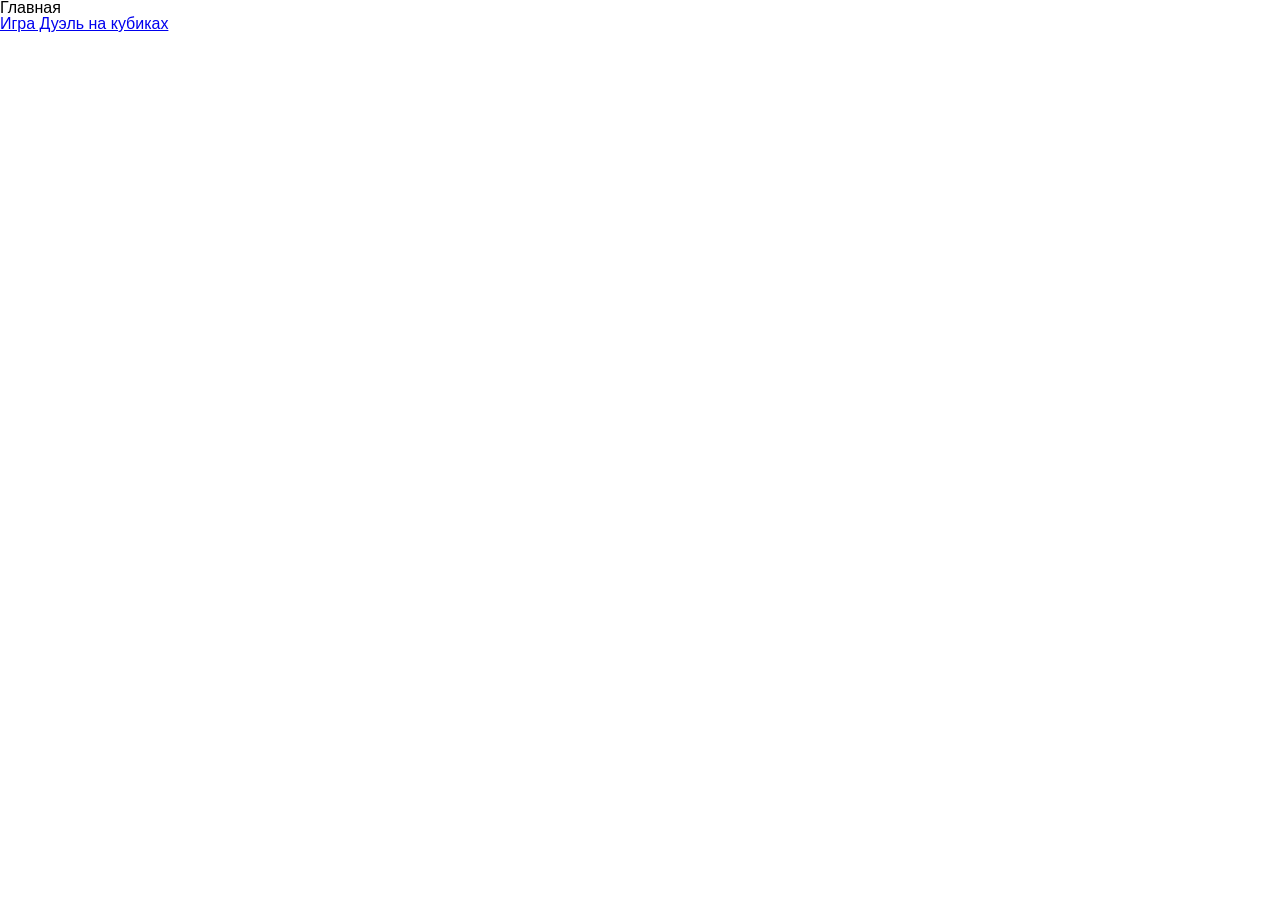
==== docs/index.html @ 6e809d3d "Игра Дуэль на кубиках: продолжение" ====
<!doctype html><html lang="ru"><head><meta charset="UTF-8"/><meta name="viewport" content="width=device-width,initial-scale=1"/><title>Главная</title><script defer="defer" src="index.js"></script><link href="index.css" rel="stylesheet"></head><body><h1>Главная</h1><a href="game-diceduel.html">Игра Дуэль на кубиках</a></body></html>
---- docs/index.css ----
a,abbr,acronym,address,applet,article,aside,audio,b,big,blockquote,body,canvas,caption,center,cite,code,dd,del,details,dfn,div,dl,dt,em,embed,fieldset,figcaption,figure,footer,form,h1,h2,h3,h4,h5,h6,header,hgroup,html,i,iframe,img,ins,kbd,label,legend,li,mark,menu,nav,object,ol,output,p,pre,q,ruby,s,samp,section,small,span,strike,strong,sub,summary,sup,table,tbody,td,tfoot,th,thead,time,tr,tt,u,ul,var,video{border:0;font-size:100%;font:inherit;margin:0;padding:0;vertical-align:baseline}article,aside,details,figcaption,figure,footer,header,hgroup,menu,nav,section{display:block}body{line-height:1}ol,ul{list-style:none}blockquote,q{quotes:none}blockquote:after,blockquote:before,q:after,q:before{content:"";content:none}table{border-collapse:collapse;border-spacing:0}body{font-family:Arial,Helvetica,sans-serif}*{box-sizing:border-box}body.dices{align-items:center;background-color:#bab9de;display:flex;justify-content:center;min-height:100vh}.dices .container{align-items:start;display:grid;gap:25px;grid-template-columns:minmax(0,1.3fr) minmax(320px,.7fr);margin:0 auto;max-width:1200px;width:100%}.dices .game,.dices .status{border-radius:30px}.dices .game{background-color:#fff;padding:40px}.dices .game-title{font-size:50px;text-align:center}.dices .game-description{color:#000;font-size:18px;line-height:1.3;margin:16px 0 32px;text-align:center}.dices .dice-container{align-items:center;display:flex;gap:20px;justify-content:center}.dices .dice-card{background-color:#000;border-radius:24px;color:#fff;padding:24px;text-align:center}.dices .dice-name{font-size:16px;margin-bottom:16px}.dices .dice{font-size:130px}.dices .roll-button{background:#000;border:0;border-radius:20px;color:#fff;cursor:pointer;font-size:18px;font-weight:700;margin-top:24px;padding:20px 24px;width:100%}.dices .status{border:2px solid #fff;padding:34px}.dices .status-title{font-size:28px;font-weight:700;margin-bottom:20px;text-align:center}.dices .score-container{display:flex;gap:20px;justify-content:center}.dices .score-item{color:#fff;text-align:center}.dices .score-name{font-size:14px;margin-bottom:10px}.dices .score{font-size:40px;font-weight:700;width:75px}.dices .result{background:#fff;border-radius:18px;margin-top:14px;padding:30px;text-align:center}
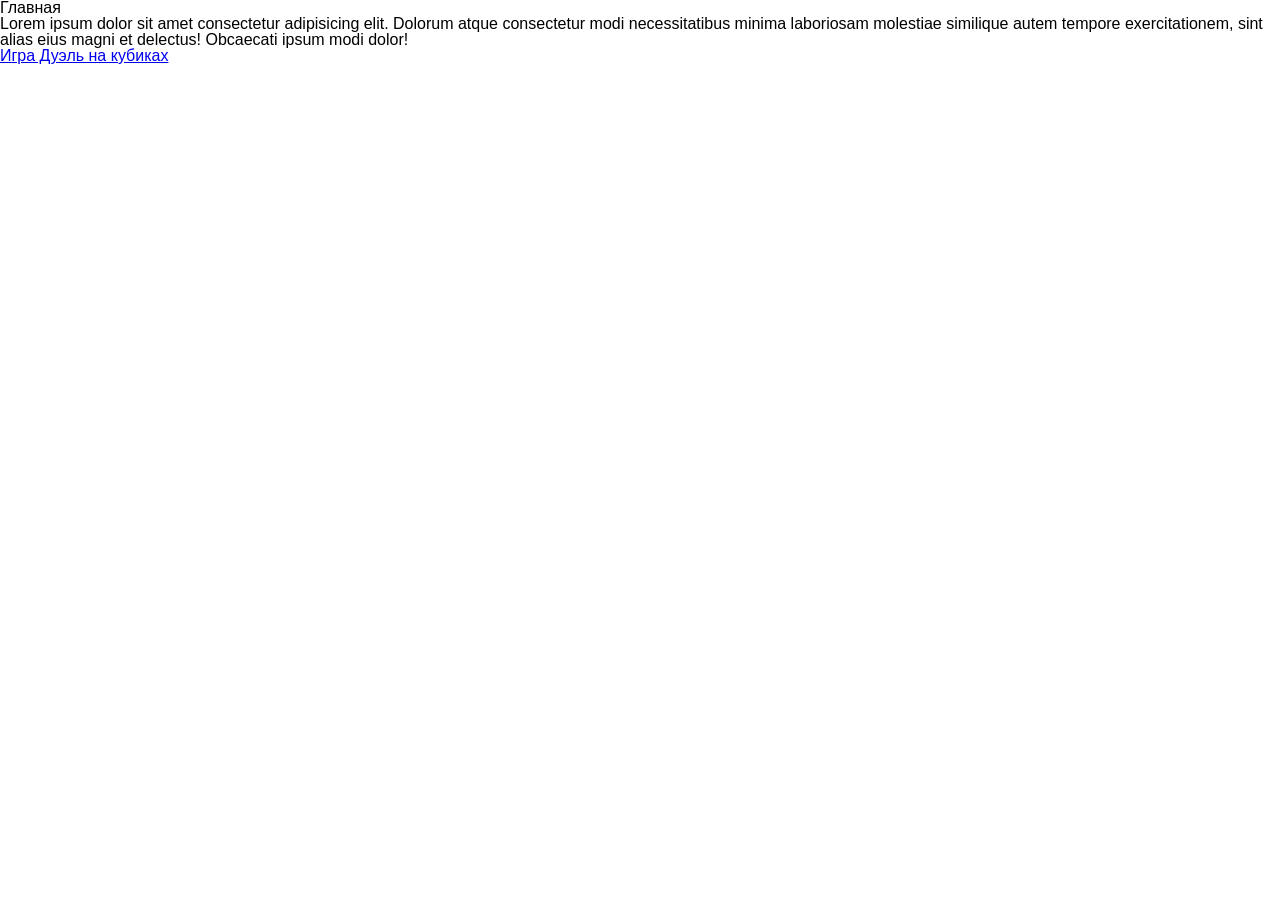
==== commit 1b804804: "update test" ====
--- a/docs/index.html
+++ b/docs/index.html
@@ -1 +1 @@
-<!doctype html><html lang="ru"><head><meta charset="UTF-8"/><meta name="viewport" content="width=device-width,initial-scale=1"/><title>Главная</title><script defer="defer" src="index.js"></script><link href="index.css" rel="stylesheet"></head><body><h1>Главная</h1><a href="game-diceduel.html">Игра Дуэль на кубиках</a></body></html>+<!doctype html><html lang="ru"><head><meta charset="UTF-8"/><meta name="viewport" content="width=device-width,initial-scale=1"/><title>Главная</title><script defer="defer" src="index.js"></script><link href="index.css" rel="stylesheet"></head><body><h1>Главная</h1><p>Lorem ipsum dolor sit amet consectetur adipisicing elit. Dolorum atque consectetur modi necessitatibus minima laboriosam molestiae similique autem tempore exercitationem, sint alias eius magni et delectus! Obcaecati ipsum modi dolor!</p><a href="game-diceduel.html">Игра Дуэль на кубиках</a></body></html>
--- a/docs/index.css
+++ b/docs/index.css
@@ -1 +1 @@
-a,abbr,acronym,address,applet,article,aside,audio,b,big,blockquote,body,canvas,caption,center,cite,code,dd,del,details,dfn,div,dl,dt,em,embed,fieldset,figcaption,figure,footer,form,h1,h2,h3,h4,h5,h6,header,hgroup,html,i,iframe,img,ins,kbd,label,legend,li,mark,menu,nav,object,ol,output,p,pre,q,ruby,s,samp,section,small,span,strike,strong,sub,summary,sup,table,tbody,td,tfoot,th,thead,time,tr,tt,u,ul,var,video{border:0;font-size:100%;font:inherit;margin:0;padding:0;vertical-align:baseline}article,aside,details,figcaption,figure,footer,header,hgroup,menu,nav,section{display:block}body{line-height:1}ol,ul{list-style:none}blockquote,q{quotes:none}blockquote:after,blockquote:before,q:after,q:before{content:"";content:none}table{border-collapse:collapse;border-spacing:0}body{font-family:Arial,Helvetica,sans-serif}*{box-sizing:border-box}body.dices{align-items:center;background-color:#bab9de;display:flex;justify-content:center;min-height:100vh}.dices .container{align-items:start;display:grid;gap:25px;grid-template-columns:minmax(0,1.3fr) minmax(320px,.7fr);margin:0 auto;max-width:1200px;width:100%}.dices .game,.dices .status{border-radius:30px}.dices .game{background-color:#fff;padding:40px}.dices .game-title{font-size:50px;text-align:center}.dices .game-description{color:#000;font-size:18px;line-height:1.3;margin:16px 0 32px;text-align:center}.dices .dice-container{align-items:center;display:flex;gap:20px;justify-content:center}.dices .dice-card{background-color:#000;border-radius:24px;color:#fff;padding:24px;text-align:center}.dices .dice-name{font-size:16px;margin-bottom:16px}.dices .dice{font-size:130px}.dices .roll-button{background:#000;border:0;border-radius:20px;color:#fff;cursor:pointer;font-size:18px;font-weight:700;margin-top:24px;padding:20px 24px;width:100%}.dices .status{border:2px solid #fff;padding:34px}.dices .status-title{font-size:28px;font-weight:700;margin-bottom:20px;text-align:center}.dices .score-container{display:flex;gap:20px;justify-content:center}.dices .score-item{color:#fff;text-align:center}.dices .score-name{font-size:14px;margin-bottom:10px}.dices .score{font-size:40px;font-weight:700;width:75px}.dices .result{background:#fff;border-radius:18px;margin-top:14px;padding:30px;text-align:center}+a,abbr,acronym,address,applet,article,aside,audio,b,big,blockquote,body,canvas,caption,center,cite,code,dd,del,details,dfn,div,dl,dt,em,embed,fieldset,figcaption,figure,footer,form,h1,h2,h3,h4,h5,h6,header,hgroup,html,i,iframe,img,ins,kbd,label,legend,li,mark,menu,nav,object,ol,output,p,pre,q,ruby,s,samp,section,small,span,strike,strong,sub,summary,sup,table,tbody,td,tfoot,th,thead,time,tr,tt,u,ul,var,video{border:0;font-size:100%;font:inherit;margin:0;padding:0;vertical-align:baseline}article,aside,details,figcaption,figure,footer,header,hgroup,menu,nav,section{display:block}body{line-height:1}ol,ul{list-style:none}blockquote,q{quotes:none}blockquote:after,blockquote:before,q:after,q:before{content:"";content:none}table{border-collapse:collapse;border-spacing:0}body{font-family:Arial,Helvetica,sans-serif}*{box-sizing:border-box}body.dices{align-items:center;background-color:#bab9de;display:flex;justify-content:center;min-height:100vh}.dices .container{align-items:start;display:grid;gap:25px;grid-template-columns:minmax(0,1.3fr) minmax(320px,.7fr);margin:0 auto;max-width:1200px;width:100%}.dices .game,.dices .status{border-radius:30px}.dices .game{background-color:#fff;padding:40px}.dices .game-title{font-size:50px;text-align:center}.dices .game-description{color:#000;font-size:18px;line-height:1.3;margin:16px 0 32px;text-align:center}.dices .dice-container{align-items:center;display:flex;gap:20px;justify-content:center}.dices .dice-card{background-color:#000;border-radius:24px;color:#fff;padding:24px;text-align:center}.dices .dice-name{font-size:16px;margin-bottom:16px}.dices .dice{font-size:130px}.dices .roll-button{background:#000;border:0;border-radius:20px;color:#fff;cursor:pointer;font-size:18px;font-weight:700;margin-top:24px;padding:20px 24px;width:100%}.dices .status{border:2px solid #fff;padding:34px}.dices .status-title{font-size:28px;font-weight:700;margin-bottom:20px;text-align:center}.dices .score-container{display:flex;gap:20px;justify-content:center}.dices .score-item{color:#fff;text-align:center}.dices .score-name{font-size:14px;margin-bottom:10px}.dices .score{font-size:40px;font-weight:700;width:75px}.dices .result{background:#fff;border-radius:18px;margin-top:14px;padding:30px;text-align:center}.dices .history-title{font-size:16px;font-weight:700;margin-bottom:14px}.dices .history-item{background:#bab9de;border-radius:14px;color:#fff;margin-bottom:10px;padding:11px 14px}.dices .history-red{background:#df5c7d}.dices .history-green{background:#59cb68}.dices .dice.dice-roll{animation:dice-roll .3s linear infinite}@keyframes dice-roll{0%{transform:rotate(0deg) scale(1)}33%{transform:rotate(10deg) scale(1.08)}67%{transform:rotate(-10deg) scale(1)}to{transform:rotate(0deg) scale(1)}}
